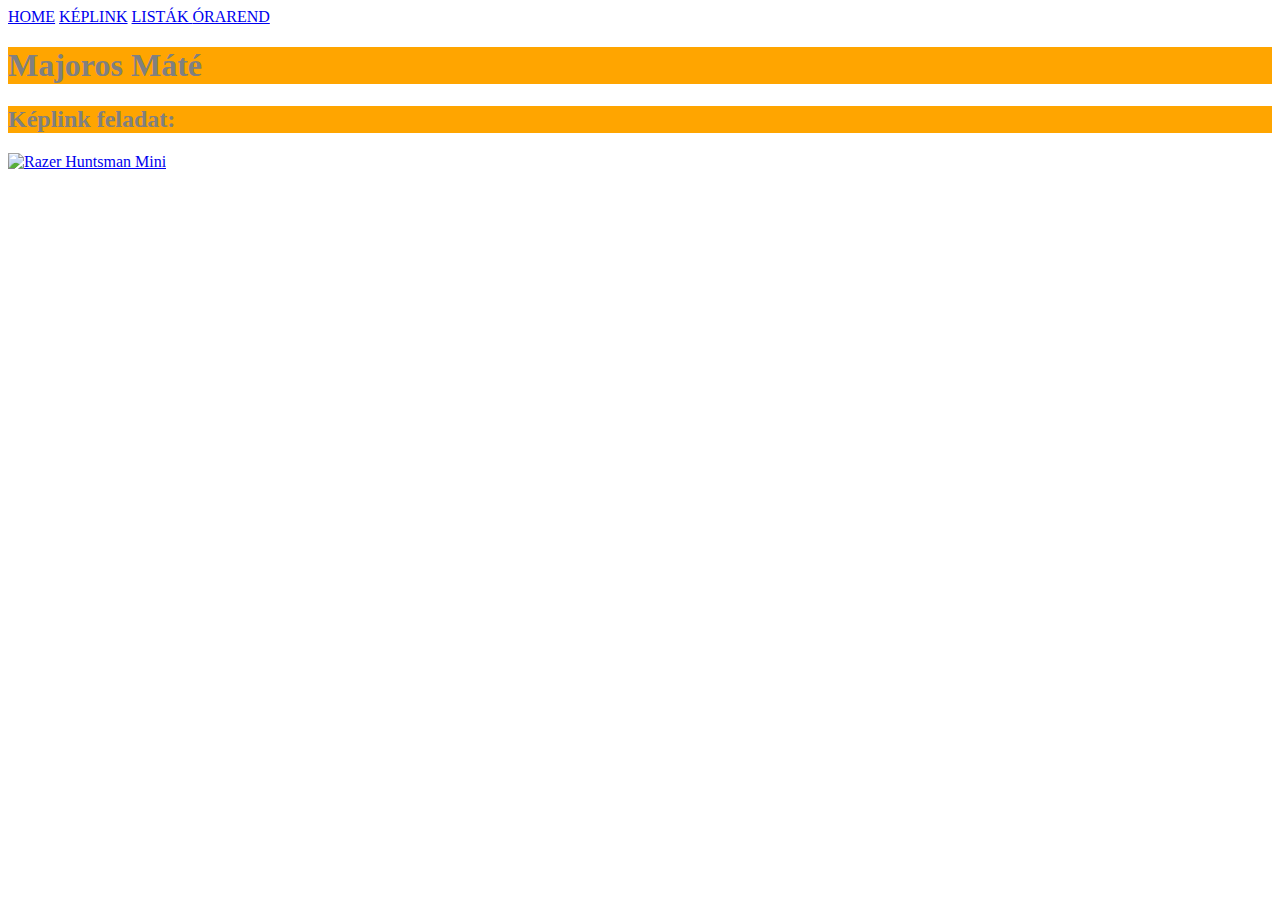
==== keplink.html @ 497baf66 "Add files via upload" ====
<!DOCTYPE html>
<html>
<head>
<title>KÉPLINK</title>
<link rel="stylesheet" href="style.css">
  <style>
body {
  background-color: white;
}

</style>

</head>
<body>

    <div class="sidebar">

        <a class="active"href="https://dongesz.github.io/WEBLAP/">HOME</a>
        <a href="https://dongesz.github.io/WEBLAP/keplink">KÉPLINK</a>
        <a href="https://dongesz.github.io/WEBLAP/listak">LISTÁK </a>
        <a href="https://dongesz.github.io/WEBLAP/orarend">ÓRAREND</a>
      </div>
      <div class="content">
<h1 style="background-color:orange;color:gray">Majoros Máté</h1>

<h2 style="background-color:orange;color:gray">Képlink feladat:</h2>
<a href="https://www.pcx.hu/razer-huntsman-mini-red-switch-us-billentyuzet-00854707?gclid=Cj0KCQjwwNWKBhDAARIsAJ8HkhcZbAPC8MFqM6GGqo7YRMguRtL0JSlXiHKrgYAKsEnJiGw06FgYftcaAvK1EALw_wcB">

<img src="https://i.pcmag.com/imagery/reviews/04WneWB1tIjQfk7lA9D6vu1-1..1595338518.png" alt="Razer Huntsman Mini" width="500" height="300">


</a>
</div>
</body>
</html>
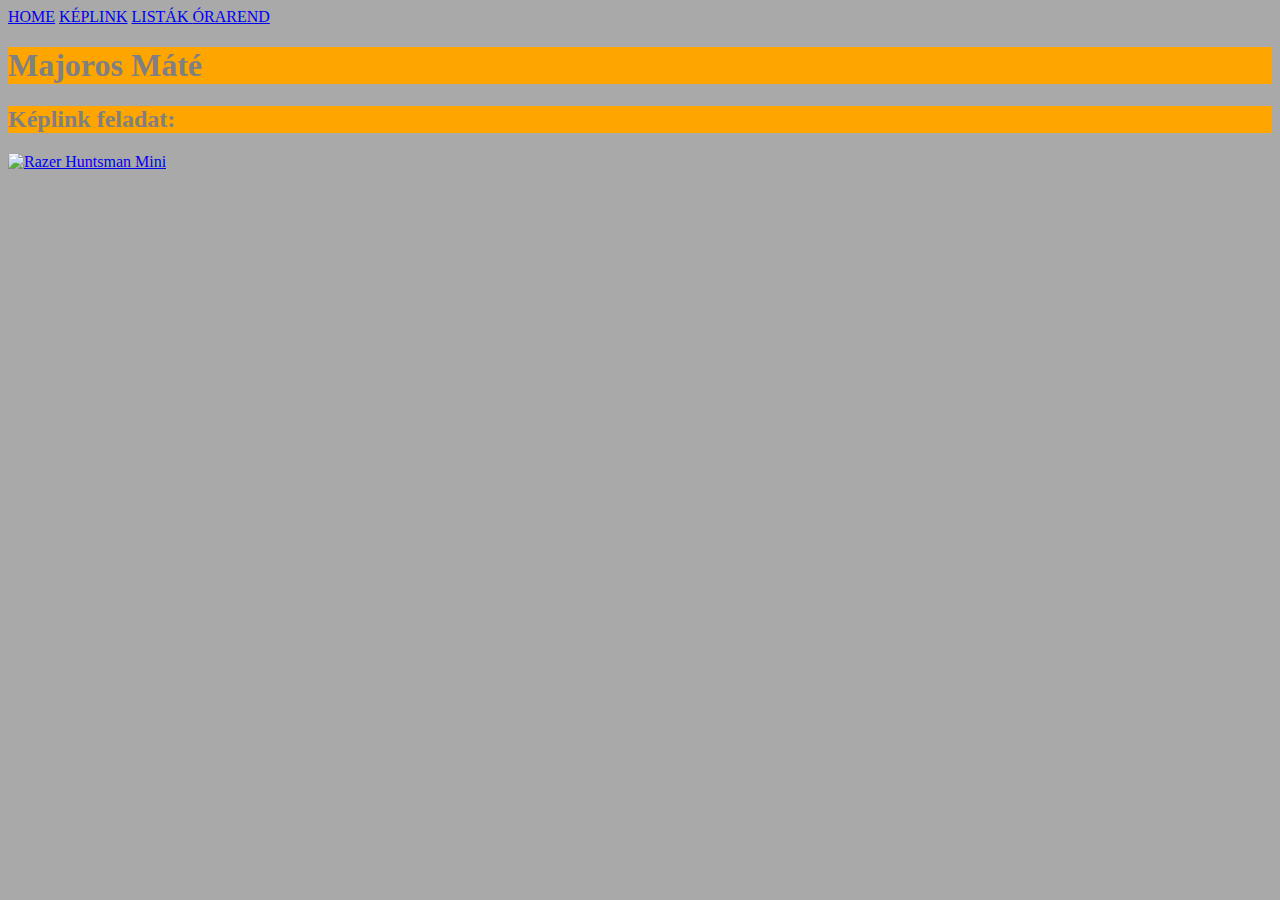
==== commit 3700a715: "Update keplink.html" ====
--- a/keplink.html
+++ b/keplink.html
@@ -5,7 +5,7 @@
 <link rel="stylesheet" href="style.css">
   <style>
 body {
-  background-color: white;
+  background-color: #a9a9a9;
 }
 
 </style>
@@ -15,8 +15,8 @@
 
     <div class="sidebar">
 
-        <a class="active"href="https://dongesz.github.io/WEBLAP/">HOME</a>
-        <a href="https://dongesz.github.io/WEBLAP/keplink">KÉPLINK</a>
+        <a href="https://dongesz.github.io/WEBLAP/">HOME</a>
+        <a class="active"href="https://dongesz.github.io/WEBLAP/keplink">KÉPLINK</a>
         <a href="https://dongesz.github.io/WEBLAP/listak">LISTÁK </a>
         <a href="https://dongesz.github.io/WEBLAP/orarend">ÓRAREND</a>
       </div>
@@ -32,4 +32,4 @@
 </a>
 </div>
 </body>
-</html>+</html>
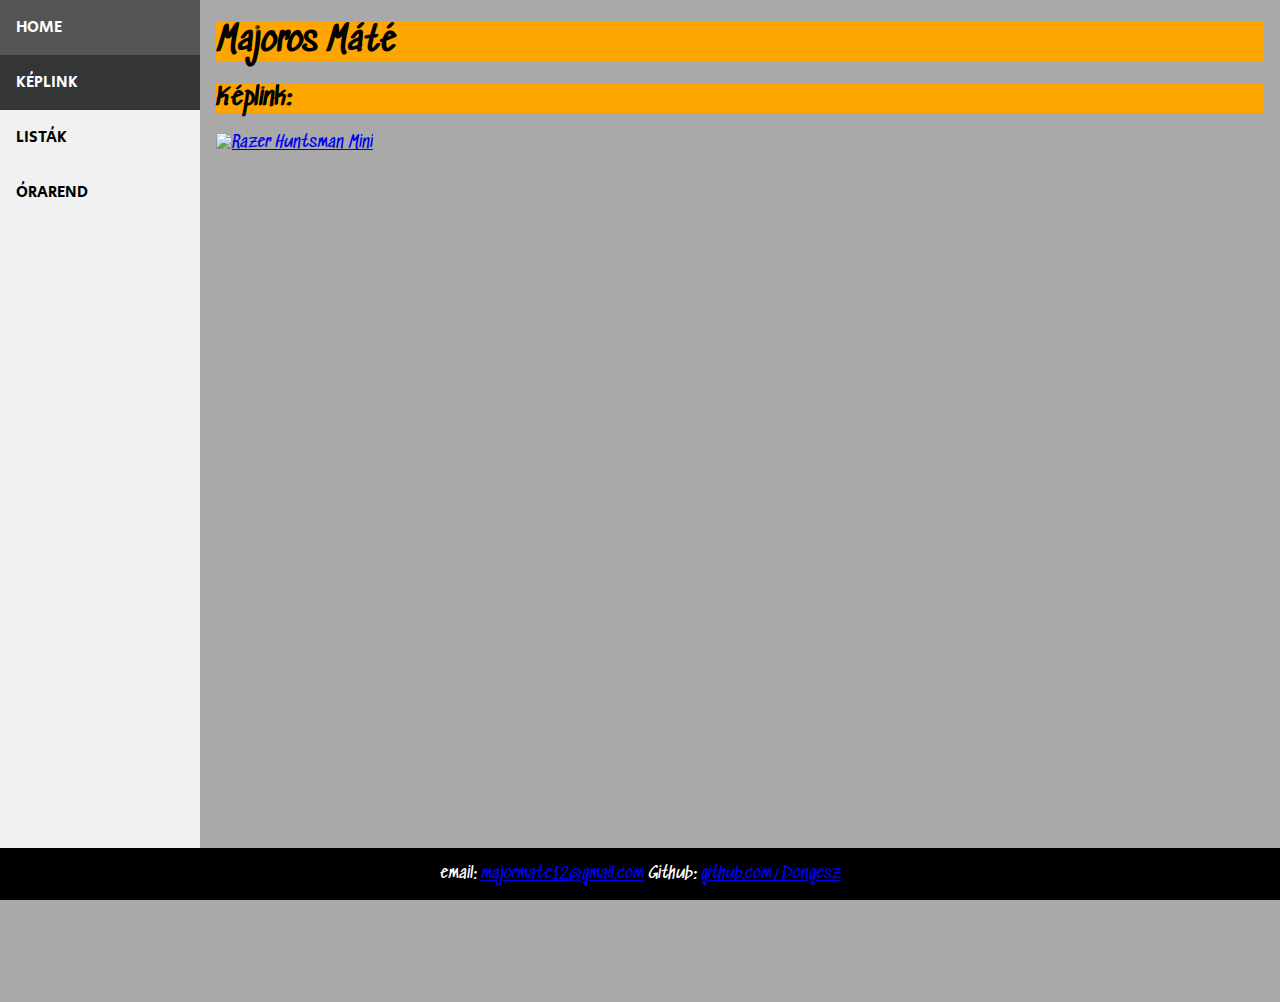
==== commit 0b859d2f: "Add files via upload" ====
--- a/keplink.html
+++ b/keplink.html
@@ -10,6 +10,11 @@
 
 </style>
 
+  <link rel="apple-touch-icon" sizes="180x180" href="favicon/apple-touch-icon.png">
+<link rel="icon" type="image/png" sizes="32x32" href="favicon/favicon-32x32.png">
+<link rel="icon" type="image/png" sizes="16x16" href="favicon/favicon-16x16.png">
+<link rel="manifest" href="favicon/site.webmanifest">
+  
 </head>
 <body>
 
@@ -21,15 +26,24 @@
         <a href="https://dongesz.github.io/WEBLAP/orarend">ÓRAREND</a>
       </div>
       <div class="content">
-<h1 style="background-color:orange;color:gray">Majoros Máté</h1>
+<h1 style="background-color:orange">Majoros Máté</h1>
 
-<h2 style="background-color:orange;color:gray">Képlink feladat:</h2>
+<h2 style="background-color:orange;">Képlink:</h2>
 <a href="https://www.pcx.hu/razer-huntsman-mini-red-switch-us-billentyuzet-00854707?gclid=Cj0KCQjwwNWKBhDAARIsAJ8HkhcZbAPC8MFqM6GGqo7YRMguRtL0JSlXiHKrgYAKsEnJiGw06FgYftcaAvK1EALw_wcB">
 
 <img src="https://i.pcmag.com/imagery/reviews/04WneWB1tIjQfk7lA9D6vu1-1..1595338518.png" alt="Razer Huntsman Mini" width="500" height="300">
 
 
 </a>
+
+
+</div>
+<div class="footer">
+  <p>  
+       email: <a href="majormate12@gmail.com">majormate12@gmail.com</a>  Github:   <a href="https://github.com/Dongesz"> github.com/Dongesz</a>
+  </p> 
+  
+ 
 </div>
 </body>
 </html>
--- a/style.css
+++ b/style.css
@@ -0,0 +1,76 @@
+@import url('https://fonts.googleapis.com/css2?family=Sedgwick+Ave&display=swap');
+@import url('https://fonts.googleapis.com/css2?family=Secular+One&display=swap');
+
+.footer {
+  position: fixed;
+  left: 0;
+  bottom: 0;
+  width: 100%;
+  background-color:black;
+  color: white;
+  text-align: center;
+  
+}
+
+body {
+  margin: 0;
+  font-family: 'Sedgwick Ave';
+  background-color: #a9a9a9;
+}
+
+.sidebar {
+  margin: 0;
+  padding: 0;
+  width: 200px;
+  background-color: #f1f1f1;
+  position: fixed;
+  height: 100%;
+  overflow: auto;
+  font-family: 'Secular One', sans-serif;
+}
+
+.sidebar a {
+  display: block;
+  color: black;
+  padding: 16px;
+  text-decoration: none;
+}
+
+.sidebar a.active {
+  background-color: #343535;
+  color: #ffffff;
+}
+
+.sidebar a:hover:not(.active) {
+  background-color: #555;
+  color: #ffffff;
+}
+
+div.content {
+  margin-left: 200px;
+  padding: 1px 16px;
+  height: 1000px;
+}
+
+@media screen and (max-width: 700px) {
+  .sidebar {
+    width: 100%;
+    height: auto;
+    position: relative;
+  }
+
+  .sidebar a {
+    float: left;
+  }
+
+  div.content {
+    margin-left: 0;
+  }
+}
+
+@media screen and (max-width: 400px) {
+  .sidebar a {
+    text-align: center;
+    float: none;
+  }
+}